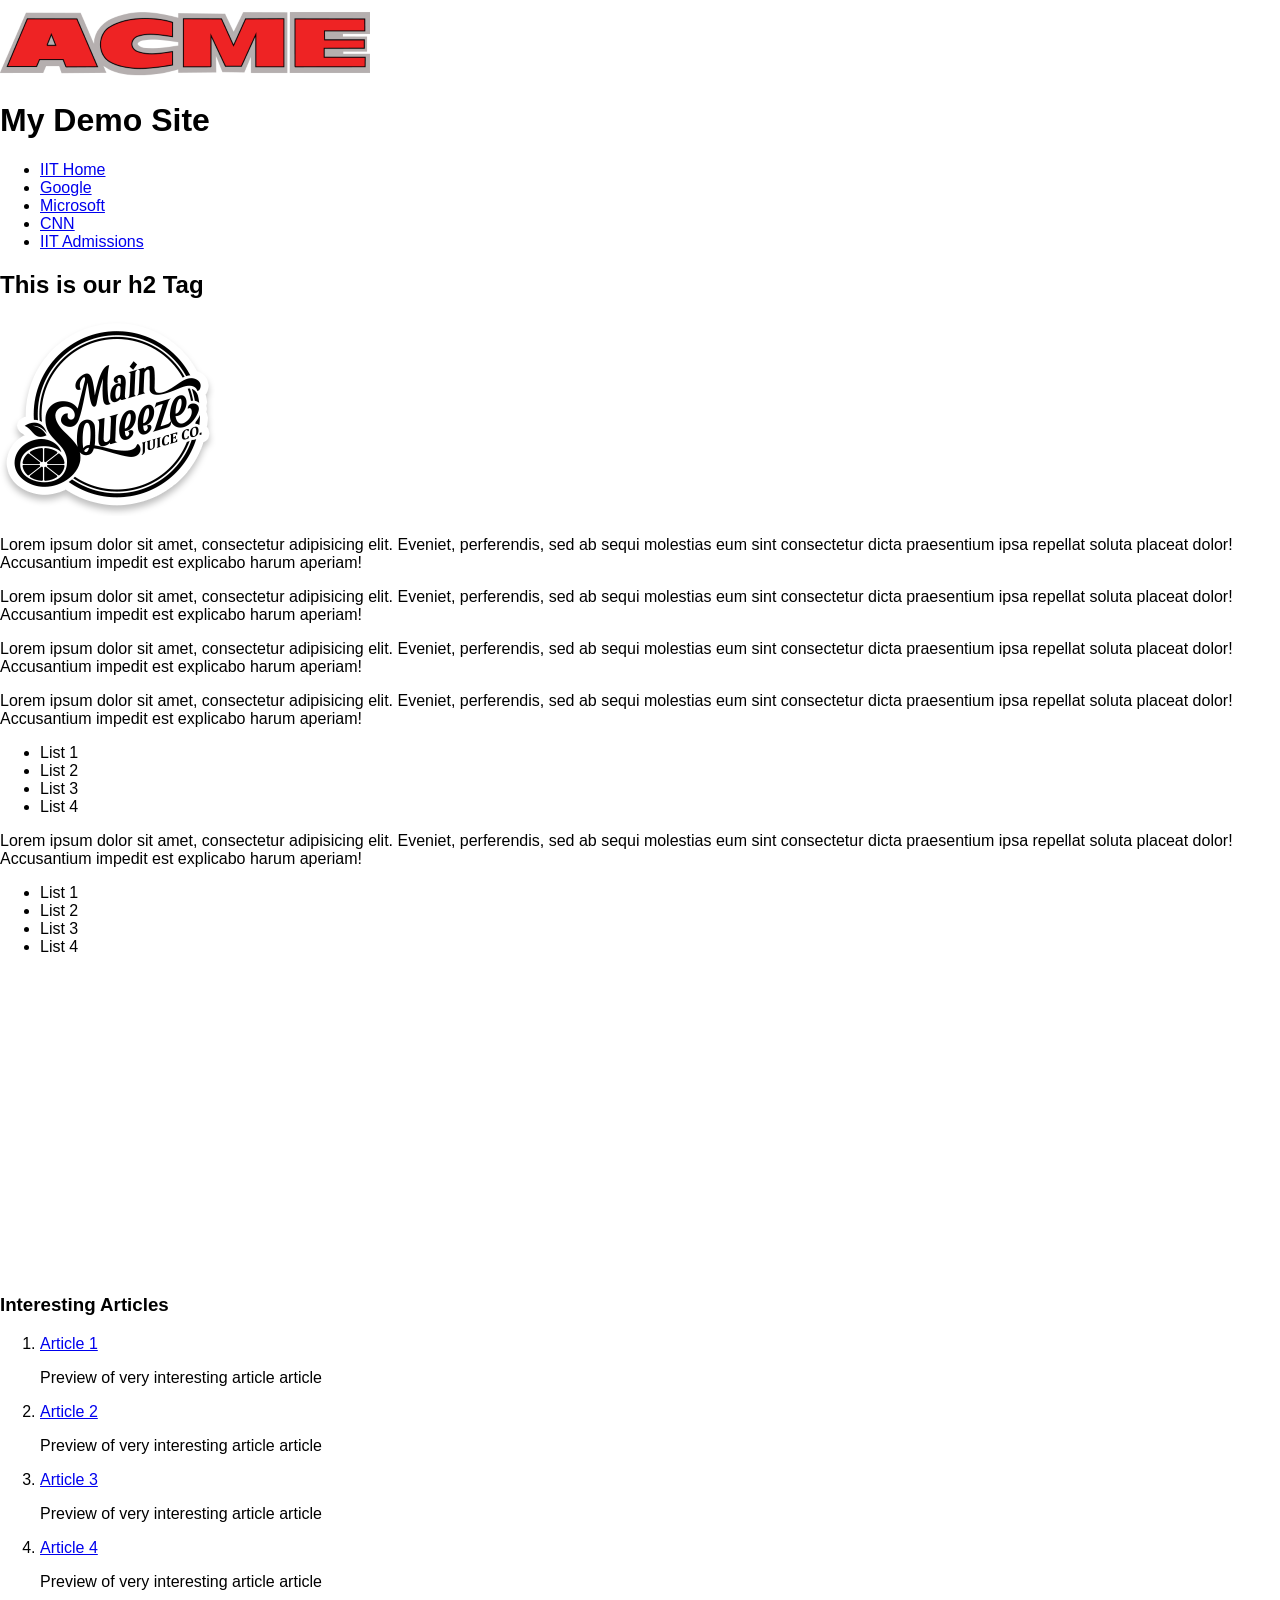
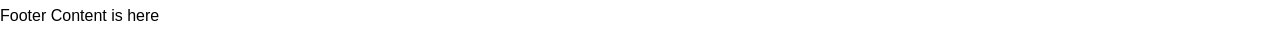
==== labcss/index.html @ 0172e27f "Add files via upload" ====
<!DOCTYPE html>
<html lang="en">

<head>
  <meta charset="utf-8">
  <title>Style This HTML Lab</title>
  <link href='https://fonts.googleapis.com/css?family=Devonshire' rel='stylesheet' type='text/css'>
  <link rel="stylesheet" type="text/css" href="css/normalize.css">
  <link rel="stylesheet" type="text/css" href="css/lab6_final.css">
</head>

<body>
  <div id="page-wrapper">
    <header id="header">
      <a id="logo1" href="index.html"><img src="images/logo3.png" alt="Acme logo, large and in red"></a>
      <h1>My Demo Site</h1>
    </header>
    <nav id="main-nav">
      <ul>
        <li><a href="http://www.iit.edu">IIT Home</a></li>
        <li><a href="http://www.google.com">Google</a></li>
        <li><a href="http://www.microsoft.com">Microsoft</a></li>
        <li><a href="http://www.cnn.com">CNN</a></li>
        <li><a href="http://admissions.iit.edu">IIT Admissions</a></li>
      </ul>
    </nav>
    <main id="content-wrapper">
      <div id="main-content">
        <h2><strong>This is our h2 Tag</strong></h2>
        <img class="image-r" src="images/main.png" alt="Logo for Main Squeeze Juice Company in black and white">
        <p>Lorem ipsum dolor sit amet, consectetur adipisicing elit. Eveniet, perferendis, sed ab sequi molestias eum sint consectetur dicta praesentium ipsa repellat soluta placeat dolor! Accusantium impedit est explicabo harum aperiam!</p>
        <p>Lorem ipsum dolor sit amet, consectetur adipisicing elit. Eveniet, perferendis, sed ab sequi molestias eum sint consectetur dicta praesentium ipsa repellat soluta placeat dolor! Accusantium impedit est explicabo harum aperiam!</p>
        <p>Lorem ipsum dolor sit amet, consectetur adipisicing elit. Eveniet, perferendis, sed ab sequi molestias eum sint consectetur dicta praesentium ipsa repellat soluta placeat dolor! Accusantium impedit est explicabo harum aperiam!</p>
        <p>Lorem ipsum dolor sit amet, consectetur adipisicing elit. Eveniet, perferendis, sed ab sequi molestias eum sint consectetur dicta praesentium ipsa repellat soluta placeat dolor! Accusantium impedit est explicabo harum aperiam!</p>
        <ul id="bul1">
          <li>List 1</li>
          <li>List 2</li>
          <li>List 3</li>
          <li>List 4</li>
        </ul>
        <p>Lorem ipsum dolor sit amet, consectetur adipisicing elit. Eveniet, perferendis, sed ab sequi molestias eum sint consectetur dicta praesentium ipsa repellat soluta placeat dolor! Accusantium impedit est explicabo harum aperiam!</p>
        <ul id="bul2">
          <li>List 1</li>
          <li>List 2</li>
          <li>List 3</li>
          <li>List 4</li>
        </ul>
        <div id="center">
          <iframe width="400" height="300" src="https://www.youtube.com/embed/-jn9aaNn8_I?si=D1HhLAWQ5awY9BfU" frameborder="0" allowfullscreen></iframe>
        </div>
      </div>
      <aside id="side-content">
        <h3>Interesting Articles</h3>
        <ol id="news">
          <li><a href="#">Article 1</a><div><p>Preview of very interesting article article</p></div></li>
          <li><a href="#">Article 2</a><div><p>Preview of very interesting article article</p></div></li>
          <li><a href="#">Article 3</a><div><p>Preview of very interesting article article</p></div></li>
          <li><a href="#">Article 4</a><div><p>Preview of very interesting article article</p></div></li>
        </ol>
      </aside>
    </main>
    <footer id="footer">
      <p>Footer Content is here</p>
    </footer>
  </div>
</body>

</html>
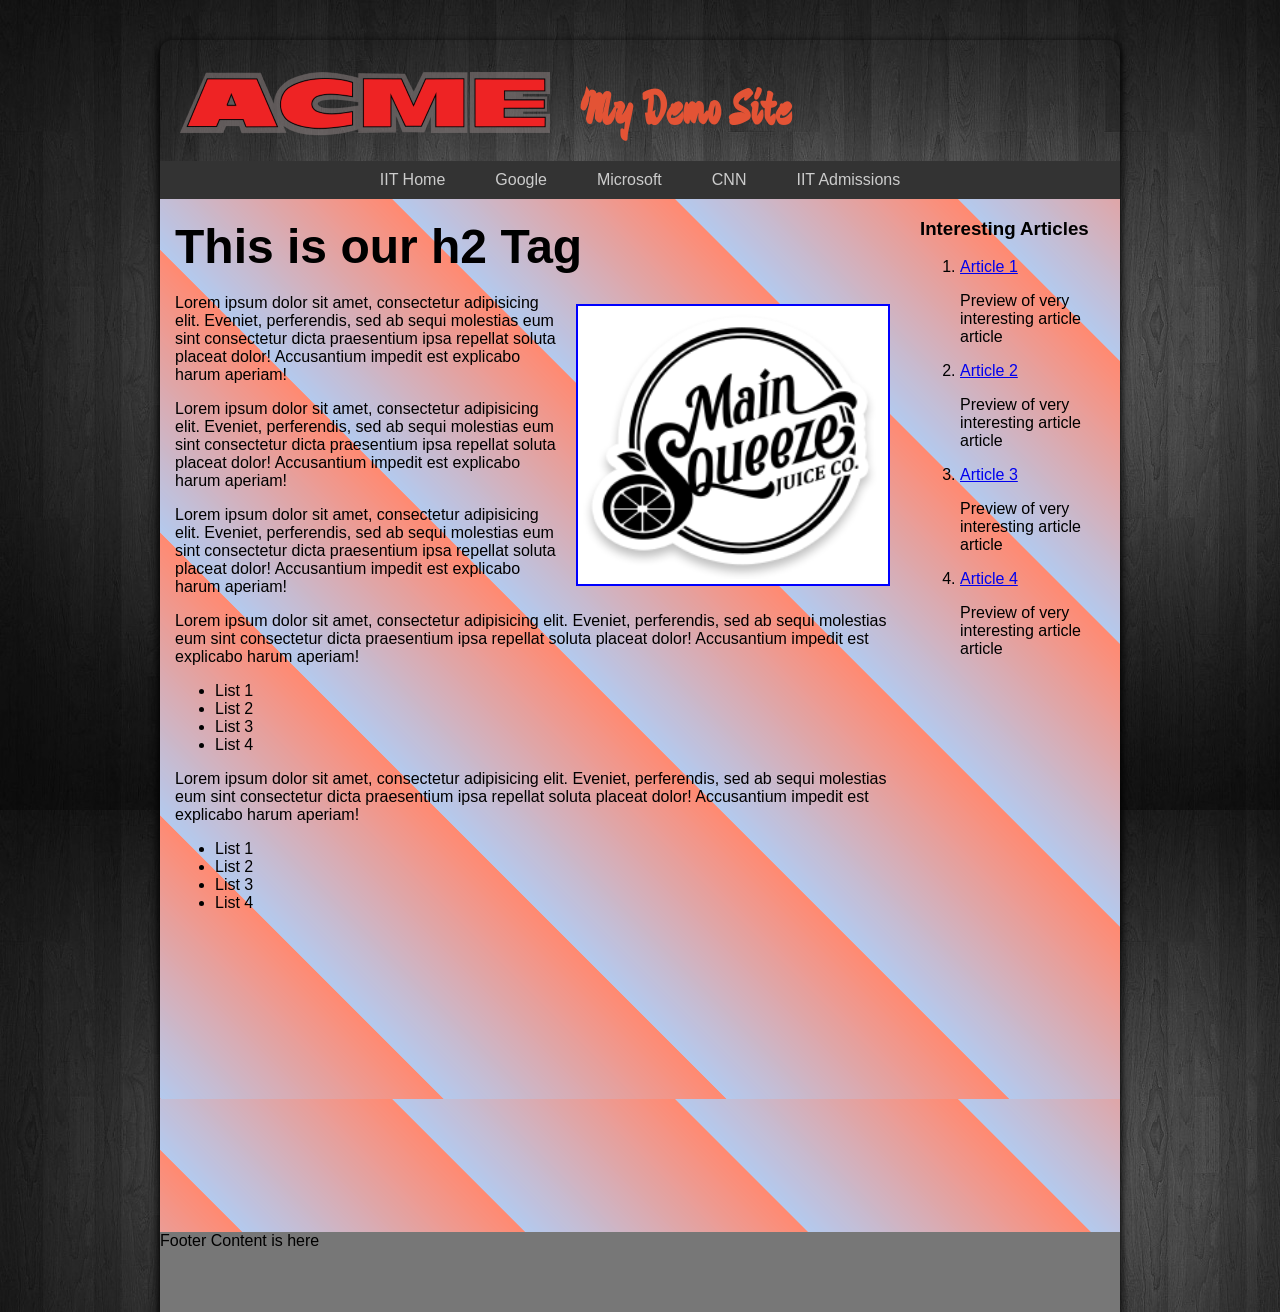
==== commit ad0ca77a: "Update index.html" ====
--- a/labcss/index.html
+++ b/labcss/index.html
@@ -6,7 +6,7 @@
   <title>Style This HTML Lab</title>
   <link href='https://fonts.googleapis.com/css?family=Devonshire' rel='stylesheet' type='text/css'>
   <link rel="stylesheet" type="text/css" href="css/normalize.css">
-  <link rel="stylesheet" type="text/css" href="css/lab6_final.css">
+  <link rel="stylesheet" type="text/css" href="css/styles.css">
 </head>
 
 <body>
@@ -66,3 +66,4 @@
 </body>
 
 </html>
+
--- a/labcss/css/styles.css
+++ b/labcss/css/styles.css
@@ -0,0 +1,122 @@
+body {
+  background-image: url("../images/black.jpg");
+}
+
+#page-wrapper {
+  width: 960px;
+  margin: 0 auto;
+  box-shadow: 0px 4px 8px 2px rgba(0, 0, 0, 1); 
+  border-radius: 12px 12px 0px 0px; 
+}
+
+#header {
+  position: relative;
+  margin-top: 40px;
+  border-radius: 12px 12px 0px 0px; 
+}
+
+#header h1 {
+  position: absolute;
+  left: 420px;
+  top:5px;
+  font-size: 3em;
+  font-family: 'Devonshire', cursive;
+  color: #E35335;
+}
+
+#header a#logo1 img {
+  margin-top: 20px;
+  margin-left: 20px;
+  margin-bottom: 20px;
+}
+
+#header #toplink {
+  text-decoration: none;
+  position: absolute;
+  top:-34px;
+  right: 10px;
+  color: white;
+  font-size: 1.8em;
+}
+
+#footer {
+  background-color: #777;
+  height: 80px;
+  clear: both;
+}
+
+#content-wrapper {
+  background-image: url("../images/repeating.png");
+  float: left;
+}
+
+#main-content {
+  min-height: 300px;
+  width: 715px;
+  margin-right: 30px;
+  float: left;
+  margin-left: 15px;
+}
+
+h2 strong {
+  font-size: 2em;
+  font-weight: 900;
+}
+
+.image-r {
+  float: right;
+  border: 2px solid blue;
+  width: 300px;
+  padding: 5px;
+  background-color: white;
+  margin: 10px 0 10px 20px;
+}
+
+#side-content {
+  min-height: 150px;
+  width: 200px;
+  float: left;
+}
+
+#main-nav {
+  float: left;
+  width: 100%;
+  background-color: #333;
+}
+
+#main-nav ul {
+  list-style-type: none;
+  margin: 0;
+  padding: 0;
+  float: left;
+  position: relative;
+  left:50%;
+}
+
+#main-nav ul li {
+  float: left;
+  position: relative;
+  right: 50%;
+}
+
+#main-nav ul li a {
+  padding: 10px 25px;
+  display: block;
+  text-decoration: none;
+  color: #ccc;
+}
+
+#main-nav ul li a:hover {
+  background-color: #ccc;
+  color: #333;
+}
+
+#center {
+  width: 960px;
+  text-align: center;
+}
+
+strong {
+  font-weight: 900;
+  font-size: 48px;
+}
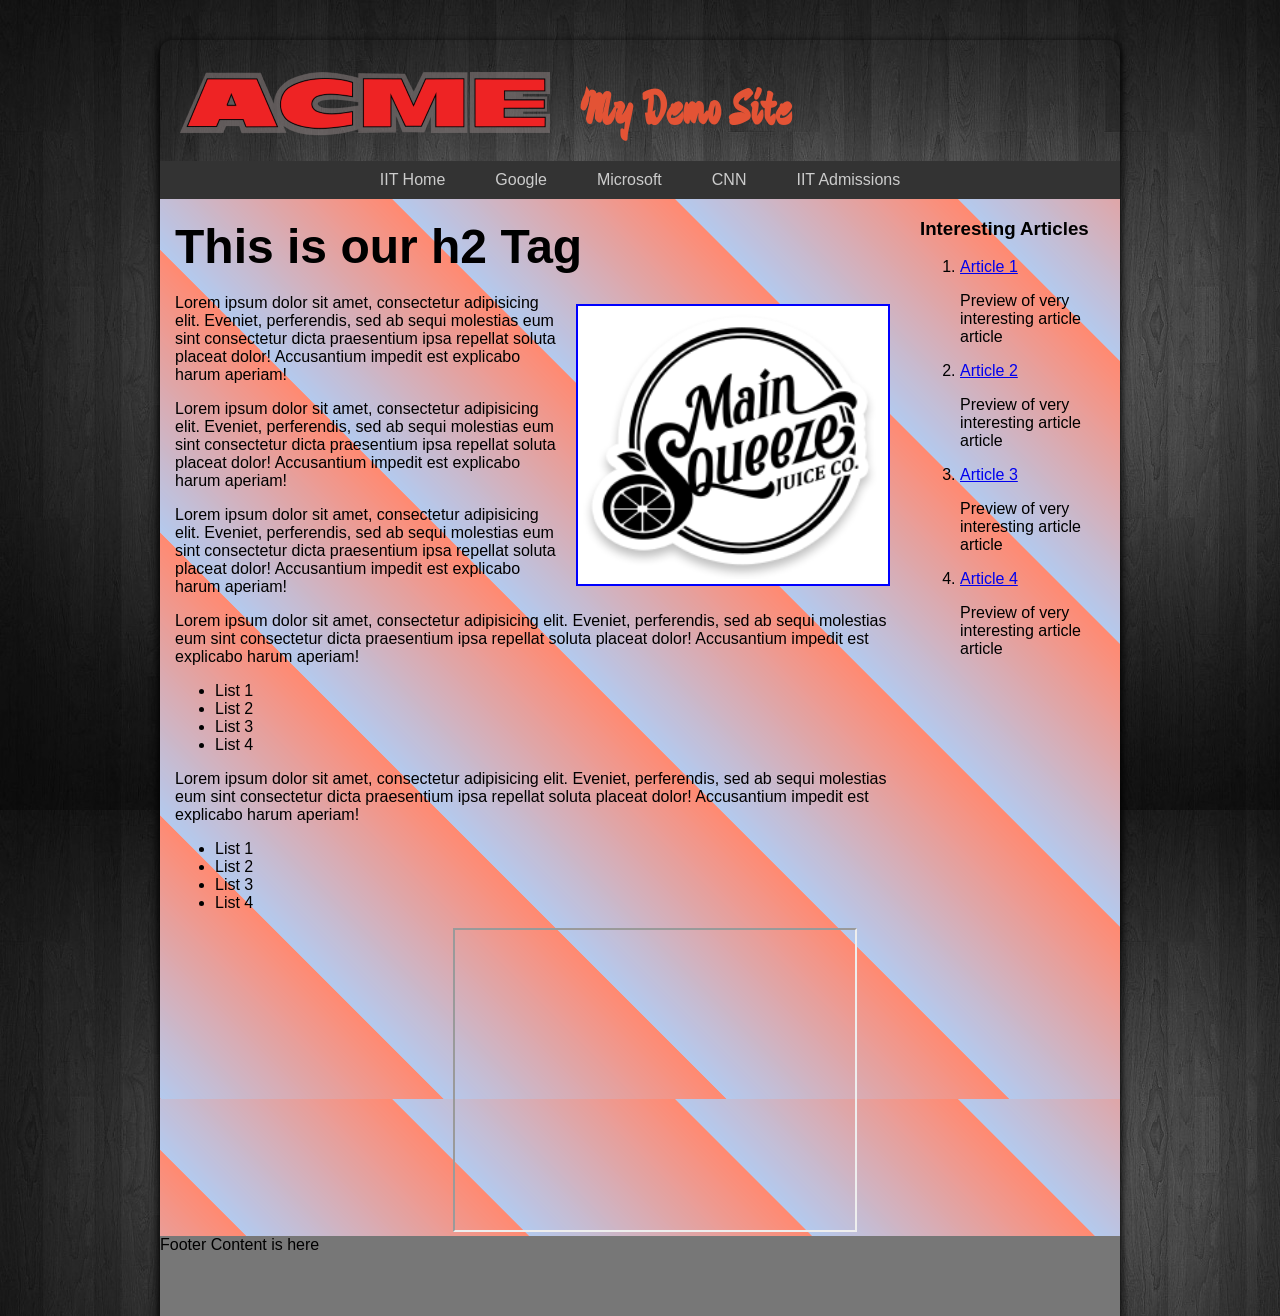
==== commit cec3a37c: "Update index.html" ====
--- a/labcss/index.html
+++ b/labcss/index.html
@@ -1,69 +1,70 @@
 <!DOCTYPE html>
 <html lang="en">
-
-<head>
-  <meta charset="utf-8">
-  <title>Style This HTML Lab</title>
-  <link href='https://fonts.googleapis.com/css?family=Devonshire' rel='stylesheet' type='text/css'>
-  <link rel="stylesheet" type="text/css" href="css/normalize.css">
-  <link rel="stylesheet" type="text/css" href="css/styles.css">
-</head>
-
-<body>
-  <div id="page-wrapper">
-    <header id="header">
-      <a id="logo1" href="index.html"><img src="images/logo3.png" alt="Acme logo, large and in red"></a>
-      <h1>My Demo Site</h1>
-    </header>
-    <nav id="main-nav">
-      <ul>
-        <li><a href="http://www.iit.edu">IIT Home</a></li>
-        <li><a href="http://www.google.com">Google</a></li>
-        <li><a href="http://www.microsoft.com">Microsoft</a></li>
-        <li><a href="http://www.cnn.com">CNN</a></li>
-        <li><a href="http://admissions.iit.edu">IIT Admissions</a></li>
-      </ul>
-    </nav>
-    <main id="content-wrapper">
-      <div id="main-content">
-        <h2><strong>This is our h2 Tag</strong></h2>
-        <img class="image-r" src="images/main.png" alt="Logo for Main Squeeze Juice Company in black and white">
-        <p>Lorem ipsum dolor sit amet, consectetur adipisicing elit. Eveniet, perferendis, sed ab sequi molestias eum sint consectetur dicta praesentium ipsa repellat soluta placeat dolor! Accusantium impedit est explicabo harum aperiam!</p>
-        <p>Lorem ipsum dolor sit amet, consectetur adipisicing elit. Eveniet, perferendis, sed ab sequi molestias eum sint consectetur dicta praesentium ipsa repellat soluta placeat dolor! Accusantium impedit est explicabo harum aperiam!</p>
-        <p>Lorem ipsum dolor sit amet, consectetur adipisicing elit. Eveniet, perferendis, sed ab sequi molestias eum sint consectetur dicta praesentium ipsa repellat soluta placeat dolor! Accusantium impedit est explicabo harum aperiam!</p>
-        <p>Lorem ipsum dolor sit amet, consectetur adipisicing elit. Eveniet, perferendis, sed ab sequi molestias eum sint consectetur dicta praesentium ipsa repellat soluta placeat dolor! Accusantium impedit est explicabo harum aperiam!</p>
-        <ul id="bul1">
-          <li>List 1</li>
-          <li>List 2</li>
-          <li>List 3</li>
-          <li>List 4</li>
+  
+  <head>
+    <meta charset="utf-8">
+    <title>Style This HTML Lab</title>
+    <link href='https://fonts.googleapis.com/css?family=Devonshire' rel='stylesheet' type='text/css'>
+    <link rel="stylesheet" type="text/css" href="css/normalize.css">
+    <link rel="stylesheet" type="text/css" href="css/styles.css">
+  </head>
+  
+  <body>
+    <div id="page-wrapper">
+      <header id="header">
+        <a id="logo1" href="index.html"><img src="images/logo3.png" alt="Acme logo, large and in red"></a>
+        <h1>My Demo Site</h1>
+      </header>
+      <nav id="main-nav">
+        <ul>
+          <li><a href="http://www.iit.edu">IIT Home</a></li>
+          <li><a href="http://www.google.com">Google</a></li>
+          <li><a href="http://www.microsoft.com">Microsoft</a></li>
+          <li><a href="http://www.cnn.com">CNN</a></li>
+          <li><a href="http://admissions.iit.edu">IIT Admissions</a></li>
         </ul>
-        <p>Lorem ipsum dolor sit amet, consectetur adipisicing elit. Eveniet, perferendis, sed ab sequi molestias eum sint consectetur dicta praesentium ipsa repellat soluta placeat dolor! Accusantium impedit est explicabo harum aperiam!</p>
-        <ul id="bul2">
-          <li>List 1</li>
-          <li>List 2</li>
-          <li>List 3</li>
-          <li>List 4</li>
-        </ul>
-        <div id="center">
-          <iframe width="400" height="300" src="https://www.youtube.com/embed/-jn9aaNn8_I?si=D1HhLAWQ5awY9BfU" frameborder="0" allowfullscreen></iframe>
+      </nav>
+      <main id="content-wrapper">
+        <div id="main-content">
+          <h2><strong>This is our h2 Tag</strong></h2>
+          <img class="image-r" src="images/main.png" alt="Logo for Main Squeeze Juice Company in black and white">
+          <p>Lorem ipsum dolor sit amet, consectetur adipisicing elit. Eveniet, perferendis, sed ab sequi molestias eum sint consectetur dicta praesentium ipsa repellat soluta placeat dolor! Accusantium impedit est explicabo harum aperiam!</p>
+          <p>Lorem ipsum dolor sit amet, consectetur adipisicing elit. Eveniet, perferendis, sed ab sequi molestias eum sint consectetur dicta praesentium ipsa repellat soluta placeat dolor! Accusantium impedit est explicabo harum aperiam!</p>
+          <p>Lorem ipsum dolor sit amet, consectetur adipisicing elit. Eveniet, perferendis, sed ab sequi molestias eum sint consectetur dicta praesentium ipsa repellat soluta placeat dolor! Accusantium impedit est explicabo harum aperiam!</p>
+          <p>Lorem ipsum dolor sit amet, consectetur adipisicing elit. Eveniet, perferendis, sed ab sequi molestias eum sint consectetur dicta praesentium ipsa repellat soluta placeat dolor! Accusantium impedit est explicabo harum aperiam!</p>
+          <ul id="bul1">
+            <li>List 1</li>
+            <li>List 2</li>
+            <li>List 3</li>
+            <li>List 4</li>
+          </ul>
+          <p>Lorem ipsum dolor sit amet, consectetur adipisicing elit. Eveniet, perferendis, sed ab sequi molestias eum sint consectetur dicta praesentium ipsa repellat soluta placeat dolor! Accusantium impedit est explicabo harum aperiam!</p>
+          <ul id="bul2">
+            <li>List 1</li>
+            <li>List 2</li>
+            <li>List 3</li>
+            <li>List 4</li>
+          </ul>
+          <div id="center">
+            <iframe width="400" height="300" src="https://www.youtube.com/embed/-jn9aaNn8_I?si=D1HhLAWQ5awY9BfU" allowfullscreen></iframe>
+          </div>
         </div>
-      </div>
-      <aside id="side-content">
-        <h3>Interesting Articles</h3>
-        <ol id="news">
-          <li><a href="#">Article 1</a><div><p>Preview of very interesting article article</p></div></li>
-          <li><a href="#">Article 2</a><div><p>Preview of very interesting article article</p></div></li>
-          <li><a href="#">Article 3</a><div><p>Preview of very interesting article article</p></div></li>
-          <li><a href="#">Article 4</a><div><p>Preview of very interesting article article</p></div></li>
-        </ol>
-      </aside>
-    </main>
-    <footer id="footer">
-      <p>Footer Content is here</p>
-    </footer>
-  </div>
-</body>
-
+        <aside id="side-content">
+          <h3>Interesting Articles</h3>
+          <ol id="news">
+            <li><a href="#">Article 1</a><div><p>Preview of very interesting article article</p></div></li>
+            <li><a href="#">Article 2</a><div><p>Preview of very interesting article article</p></div></li>
+            <li><a href="#">Article 3</a><div><p>Preview of very interesting article article</p></div></li>
+            <li><a href="#">Article 4</a><div><p>Preview of very interesting article article</p></div></li>
+          </ol>
+        </aside>
+      </main>
+      <footer id="footer">
+        <p>Footer Content is here</p>
+      </footer>
+    </div>
+  </body>
+  
 </html>
 
+
